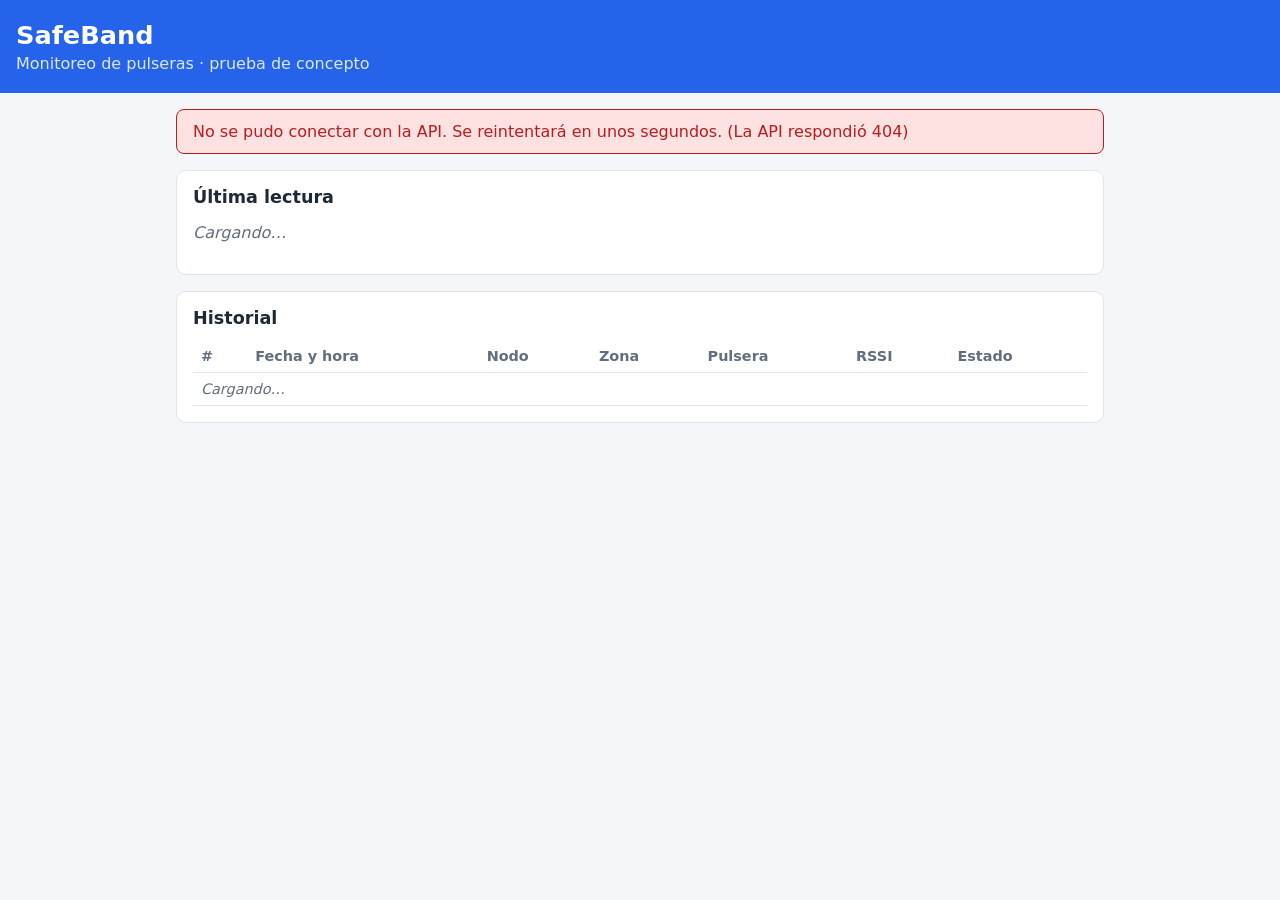
==== SafeBand.api/wwwroot/index.html @ 67feb2b5 "Agrega frontend, firmware de pulsera y nodo, perfil de red local" ====
<!DOCTYPE html>
<html lang="es">
<head>
    <meta charset="utf-8" />
    <meta name="viewport" content="width=device-width, initial-scale=1" />
    <title>SafeBand · Lecturas</title>
    <link rel="stylesheet" href="styles.css" />
</head>
<body>
    <header>
        <h1>SafeBand</h1>
        <p class="subtitulo">Monitoreo de pulseras · prueba de concepto</p>
    </header>

    <main>
        <!-- Aviso de error: oculto hasta que falle la conexión -->
        <div id="error" class="aviso aviso-error" hidden></div>

        <!-- Última lectura -->
        <section class="tarjeta">
            <h2>Última lectura</h2>
            <div id="ultima">
                <p class="estado">Cargando…</p>
            </div>
        </section>

        <!-- Historial -->
        <section class="tarjeta">
            <div class="encabezado-seccion">
                <h2>Historial</h2>
                <span id="actualizado" class="actualizado"></span>
            </div>
            <div class="tabla-contenedor">
                <table>
                    <thead>
                        <tr>
                            <th>#</th>
                            <th>Fecha y hora</th>
                            <th>Nodo</th>
                            <th>Zona</th>
                            <th>Pulsera</th>
                            <th>RSSI</th>
                            <th>Estado</th>
                        </tr>
                    </thead>
                    <tbody id="historial">
                        <tr><td colspan="7" class="estado">Cargando…</td></tr>
                    </tbody>
                </table>
            </div>
        </section>
    </main>

    <script src="app.js"></script>
</body>
</html>
---- SafeBand.api/wwwroot/styles.css ----
/* SafeBand · estilos de la página de lecturas */

:root {
    --fondo: #f4f6f9;
    --tarjeta: #ffffff;
    --texto: #1f2933;
    --texto-suave: #616e7c;
    --borde: #e1e5ea;
    --primario: #2563eb;
    --ok: #15803d;
    --ok-fondo: #dcfce7;
    --alerta: #b45309;
    --alerta-fondo: #fef3c7;
    --peligro: #b91c1c;
    --peligro-fondo: #fee2e2;
}

* { box-sizing: border-box; }

body {
    margin: 0;
    font-family: system-ui, -apple-system, "Segoe UI", Roboto, sans-serif;
    background: var(--fondo);
    color: var(--texto);
}

header {
    background: var(--primario);
    color: #fff;
    padding: 20px 16px;
}

header h1 { margin: 0; font-size: 1.6rem; }
.subtitulo { margin: 4px 0 0; opacity: 0.85; }

main {
    max-width: 960px;
    margin: 0 auto;
    padding: 16px;
    display: grid;
    gap: 16px;
}

.tarjeta {
    background: var(--tarjeta);
    border: 1px solid var(--borde);
    border-radius: 10px;
    padding: 16px;
}

.tarjeta h2 { margin: 0 0 12px; font-size: 1.1rem; }

.encabezado-seccion {
    display: flex;
    justify-content: space-between;
    align-items: baseline;
    gap: 8px;
    flex-wrap: wrap;
}

.actualizado { color: var(--texto-suave); font-size: 0.85rem; }

.estado { color: var(--texto-suave); font-style: italic; }

/* Aviso de error */
.aviso { padding: 12px 16px; border-radius: 8px; }
.aviso-error {
    background: var(--peligro-fondo);
    color: var(--peligro);
    border: 1px solid var(--peligro);
}

/* Última lectura */
.rssi-grande { font-size: 2.6rem; font-weight: 700; }

.nivel { margin: 4px 0 12px; font-weight: 600; }
.nivel.fuerte { color: var(--ok); }
.nivel.media { color: var(--alerta); }
.nivel.debil { color: var(--peligro); }

.datos {
    display: grid;
    grid-template-columns: max-content 1fr;
    gap: 4px 12px;
    margin: 0 0 12px;
}
.datos dt { color: var(--texto-suave); }
.datos dd { margin: 0; }

/* Etiquetas de estado */
.etiquetas { display: flex; gap: 6px; flex-wrap: wrap; }
.etiqueta {
    padding: 2px 8px;
    border-radius: 999px;
    font-size: 0.8rem;
    font-weight: 600;
}
.etiqueta.ok { background: var(--ok-fondo); color: var(--ok); }
.etiqueta.alerta { background: var(--alerta-fondo); color: var(--alerta); }
.etiqueta.peligro { background: var(--peligro-fondo); color: var(--peligro); }

/* Tabla (con scroll horizontal en celular) */
.tabla-contenedor { overflow-x: auto; }
table { width: 100%; border-collapse: collapse; font-size: 0.9rem; }
th, td {
    text-align: left;
    padding: 8px;
    border-bottom: 1px solid var(--borde);
    white-space: nowrap;
}
th { color: var(--texto-suave); font-weight: 600; }
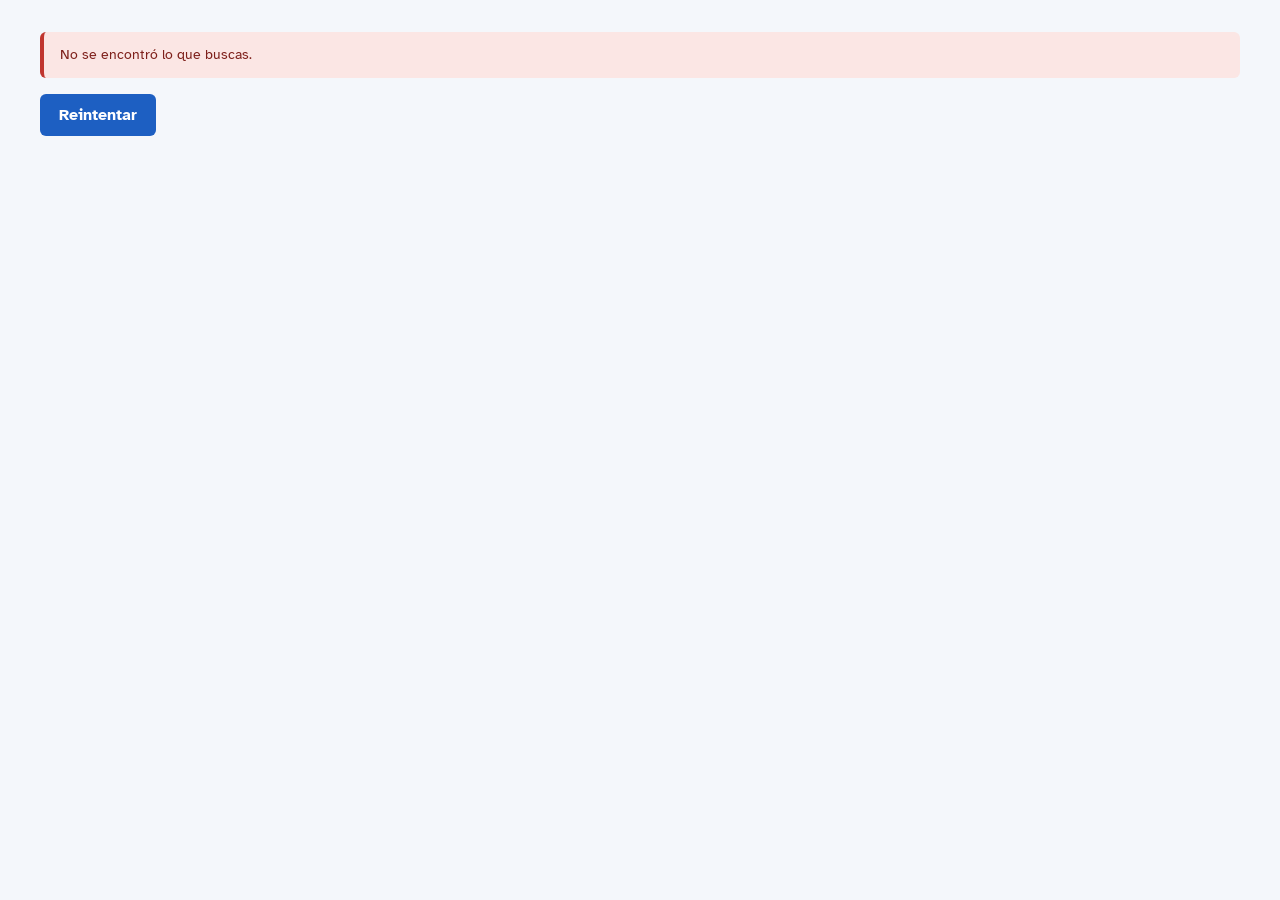
==== commit 330369a6: "Inicio de frontend, Login" ====
--- a/SafeBand.api/wwwroot/index.html
+++ b/SafeBand.api/wwwroot/index.html
@@ -3,54 +3,18 @@
 <head>
     <meta charset="utf-8" />
     <meta name="viewport" content="width=device-width, initial-scale=1" />
-    <title>SafeBand · Lecturas</title>
-    <link rel="stylesheet" href="styles.css" />
+    <title>SafeBand</title>
+    <meta name="theme-color" content="#1D5FC2" />
+    <link rel="preconnect" href="https://fonts.googleapis.com" />
+    <link rel="preconnect" href="https://fonts.gstatic.com" crossorigin />
+    <link rel="stylesheet" href="https://fonts.googleapis.com/css2?family=Atkinson+Hyperlegible:wght@400;700&display=swap" />
+    <link rel="stylesheet" href="css/app.css" />
 </head>
 <body>
-    <header>
-        <h1>SafeBand</h1>
-        <p class="subtitulo">Monitoreo de pulseras · prueba de concepto</p>
-    </header>
-
-    <main>
-        <!-- Aviso de error: oculto hasta que falle la conexión -->
-        <div id="error" class="aviso aviso-error" hidden></div>
-
-        <!-- Última lectura -->
-        <section class="tarjeta">
-            <h2>Última lectura</h2>
-            <div id="ultima">
-                <p class="estado">Cargando…</p>
-            </div>
-        </section>
-
-        <!-- Historial -->
-        <section class="tarjeta">
-            <div class="encabezado-seccion">
-                <h2>Historial</h2>
-                <span id="actualizado" class="actualizado"></span>
-            </div>
-            <div class="tabla-contenedor">
-                <table>
-                    <thead>
-                        <tr>
-                            <th>#</th>
-                            <th>Fecha y hora</th>
-                            <th>Nodo</th>
-                            <th>Zona</th>
-                            <th>Pulsera</th>
-                            <th>RSSI</th>
-                            <th>Estado</th>
-                        </tr>
-                    </thead>
-                    <tbody id="historial">
-                        <tr><td colspan="7" class="estado">Cargando…</td></tr>
-                    </tbody>
-                </table>
-            </div>
-        </section>
-    </main>
-
-    <script src="app.js"></script>
+    <!-- Toda la interfaz la dibuja js/app.js dentro de este contenedor -->
+    <div id="app" aria-live="polite">
+        <p class="arranque">Cargando SafeBand…</p>
+    </div>
+    <script type="module" src="js/app.js"></script>
 </body>
 </html>
--- a/SafeBand.api/wwwroot/css/app.css
+++ b/SafeBand.api/wwwroot/css/app.css
@@ -0,0 +1,456 @@
+/* =========================================================
+   SafeBand · estilos del panel
+   Colores claros con azul institucional; tipografía Atkinson Hyperlegible.
+   ========================================================= */
+
+:root {
+    /* Colores base */
+    --fondo: #F4F7FB;
+    --superficie: #FFFFFF;
+    --tinta: #16283F;
+    --tinta-suave: #5A6B82;
+    --linea: #D8E1EC;
+    --azul: #1D5FC2;
+    --azul-hover: #174E9F;
+    --azul-claro: #E2ECFA;
+    --azul-tenue: #F0F5FC;
+
+    /* Estados (solo con significado) */
+    --ok: #1E7F55;        --ok-fondo: #E3F4EC;
+    --alerta: #A8650F;    --alerta-fondo: #FBF0DE;
+    --peligro: #C0352E;   --peligro-fondo: #FBE6E4;
+
+    /* Tipografía: escala ~1.25 */
+    --fuente: "Atkinson Hyperlegible", system-ui, -apple-system, "Segoe UI", sans-serif;
+    --t-xs: 0.8rem;
+    --t-sm: 0.9rem;
+    --t-base: 1rem;
+    --t-lg: 1.25rem;
+    --t-xl: 1.6rem;
+    --t-xxl: 2.4rem;
+
+    /* Radios por jerarquía: controles chicos, paneles medianos */
+    --r-control: 6px;
+    --r-panel: 10px;
+
+    --ancho-lateral: 232px;
+}
+
+* { box-sizing: border-box; }
+
+html, body { margin: 0; height: 100%; }
+
+body {
+    font-family: var(--fuente);
+    font-size: var(--t-base);
+    line-height: 1.5;
+    color: var(--tinta);
+    background: var(--fondo);
+    -webkit-font-smoothing: antialiased;
+}
+
+h1, h2, h3 { margin: 0; line-height: 1.2; }
+p { margin: 0; }
+button, input, select, textarea { font: inherit; color: inherit; }
+
+/* Foco visible para teclado en todos los controles */
+:focus-visible {
+    outline: 3px solid color-mix(in srgb, var(--azul) 45%, transparent);
+    outline-offset: 2px;
+}
+
+.arranque {
+    padding: 48px 24px;
+    color: var(--tinta-suave);
+    text-align: center;
+}
+
+.oculto-visual {
+    position: absolute; width: 1px; height: 1px; overflow: hidden;
+    clip: rect(0 0 0 0); white-space: nowrap;
+}
+
+/* ---------- Marca (logo de ondas) ---------- */
+
+.marca {
+    display: flex;
+    align-items: center;
+    gap: 10px;
+    font-weight: 700;
+    font-size: var(--t-lg);
+    color: var(--tinta);
+    text-decoration: none;
+}
+.marca svg { flex: none; }
+
+/* ---------- Botones y campos ---------- */
+
+.boton {
+    display: inline-flex;
+    align-items: center;
+    justify-content: center;
+    gap: 8px;
+    min-height: 42px;
+    padding: 0 18px;
+    border: 1px solid transparent;
+    border-radius: var(--r-control);
+    font-weight: 700;
+    cursor: pointer;
+    transition: background-color 120ms ease;
+}
+.boton-primario { background: var(--azul); color: #fff; }
+.boton-primario:hover { background: var(--azul-hover); }
+.boton-primario:disabled { background: #8FAFE0; cursor: progress; }
+.boton-sutil { background: transparent; color: var(--tinta-suave); border-color: var(--linea); }
+.boton-sutil:hover { background: var(--azul-tenue); color: var(--tinta); }
+
+.campo { display: grid; gap: 6px; }
+.campo label { font-weight: 700; font-size: var(--t-sm); }
+.campo input {
+    min-height: 44px;
+    padding: 0 12px;
+    background: var(--superficie);
+    border: 1px solid var(--linea);
+    border-radius: var(--r-control);
+}
+.campo input:hover { border-color: #B9C7D8; }
+.campo input:focus-visible { border-color: var(--azul); outline-offset: 0; }
+
+.casilla { display: flex; align-items: center; gap: 10px; font-size: var(--t-sm); cursor: pointer; }
+.casilla input { width: 18px; height: 18px; accent-color: var(--azul); }
+
+/* ---------- Avisos ---------- */
+
+.aviso {
+    padding: 12px 16px;
+    border-radius: var(--r-control);
+    border-left: 4px solid;
+    font-size: var(--t-sm);
+}
+.aviso-error { background: var(--peligro-fondo); border-color: var(--peligro); color: #7E201B; }
+.aviso-info  { background: var(--azul-tenue); border-color: var(--azul); color: var(--tinta); }
+
+/* =========================================================
+   Inicio de sesión
+   ========================================================= */
+
+.login {
+    min-height: 100vh;
+    min-height: 100dvh;
+    display: grid;
+    grid-template-columns: minmax(0, 1.1fr) minmax(0, 1fr);
+}
+
+.login-marca {
+    position: relative;
+    overflow: hidden;
+    display: flex;
+    flex-direction: column;
+    justify-content: space-between;
+    padding: 40px 48px;
+    background: var(--azul-claro);
+}
+
+/* Ondas: lo que hace la pulsera, anunciarse por Bluetooth */
+.ondas {
+    position: absolute;
+    right: -170px;
+    top: -170px;
+    width: 560px;
+    height: 560px;
+    pointer-events: none;
+}
+/* El texto de la marca siempre por encima de las ondas */
+.login-marca > :not(.ondas) { position: relative; z-index: 1; }
+.ondas circle { fill: none; stroke: var(--azul); }
+.ondas .onda {
+    transform-origin: 280px 280px;
+    animation: onda 3.2s cubic-bezier(.2, .6, .3, 1) 3;
+    opacity: 0;
+}
+.ondas .onda:nth-child(2) { animation-delay: .5s; }
+.ondas .onda:nth-child(3) { animation-delay: 1s; }
+@keyframes onda {
+    0%   { transform: scale(.15); opacity: .55; }
+    100% { transform: scale(1);   opacity: 0; }
+}
+.ondas .fija { opacity: .18; }
+
+.login-lema {
+    position: relative;
+    max-width: 24ch;
+    font-size: var(--t-xxl);
+    font-weight: 700;
+    line-height: 1.15;
+    letter-spacing: -0.01em;
+}
+.login-lema-sub {
+    position: relative;
+    margin-top: 16px;
+    max-width: 40ch;
+    color: var(--tinta-suave);
+    font-size: var(--t-lg);
+    line-height: 1.45;
+}
+
+.login-panel {
+    display: flex;
+    align-items: center;
+    justify-content: center;
+    padding: 40px 24px;
+    background: var(--superficie);
+}
+.login-form { width: 100%; max-width: 360px; display: grid; gap: 20px; }
+.login-form h1 { font-size: var(--t-xl); }
+.login-form .ayuda { color: var(--tinta-suave); font-size: var(--t-sm); margin-top: 6px; }
+.login-form .boton { width: 100%; }
+
+@media (max-width: 820px) {
+    .login { grid-template-columns: 1fr; }
+    .login-marca { padding: 28px 24px 32px; min-height: 0; gap: 28px; }
+    .login-lema { font-size: var(--t-xl); }
+    .login-lema-sub { font-size: var(--t-base); }
+    .ondas { width: 300px; height: 300px; right: -110px; top: -110px; }
+    .ondas .onda { transform-origin: 280px 280px; }
+}
+
+/* =========================================================
+   Estructura del panel
+   ========================================================= */
+
+.panel {
+    min-height: 100vh;
+    min-height: 100dvh;
+    display: grid;
+    grid-template-columns: var(--ancho-lateral) minmax(0, 1fr);
+}
+
+.lateral {
+    position: sticky;
+    top: 0;
+    height: 100vh;
+    display: flex;
+    flex-direction: column;
+    gap: 24px;
+    padding: 20px 14px;
+    background: var(--superficie);
+    border-right: 1px solid var(--linea);
+}
+.lateral .marca { padding: 4px 8px; }
+
+.menu { display: grid; gap: 2px; }
+.menu a {
+    display: flex;
+    align-items: center;
+    gap: 12px;
+    padding: 10px 12px;
+    border-radius: var(--r-control);
+    color: var(--tinta-suave);
+    font-weight: 700;
+    text-decoration: none;
+}
+.menu a:hover { background: var(--azul-tenue); color: var(--tinta); }
+.menu a[aria-current="page"] {
+    background: var(--azul-claro);
+    color: var(--azul);
+}
+.menu svg { flex: none; }
+
+.usuario {
+    margin-top: auto;
+    display: grid;
+    gap: 10px;
+    padding: 14px 8px 0;
+    border-top: 1px solid var(--linea);
+}
+.usuario-nombre { font-weight: 700; overflow-wrap: anywhere; }
+.usuario-rol { color: var(--tinta-suave); font-size: var(--t-sm); }
+
+.contenido {
+    min-width: 0;
+    padding: 32px 40px 48px;
+}
+
+.barra-movil { display: none; }
+
+@media (max-width: 860px) {
+    .panel { grid-template-columns: 1fr; }
+    .barra-movil {
+        position: sticky;
+        top: 0;
+        z-index: 20;
+        display: flex;
+        align-items: center;
+        justify-content: space-between;
+        padding: 10px 16px;
+        background: var(--superficie);
+        border-bottom: 1px solid var(--linea);
+    }
+    .lateral {
+        position: fixed;
+        z-index: 30;
+        inset: 0 auto 0 0;
+        width: min(80vw, 280px);
+        transform: translateX(-100%);
+        transition: transform 180ms ease;
+        box-shadow: 0 0 0 100vmax transparent;
+    }
+    .panel.menu-abierto .lateral {
+        transform: none;
+        box-shadow: 0 0 0 100vmax rgba(22, 40, 63, .35);
+    }
+    .contenido { padding: 20px 16px 40px; }
+}
+
+/* ---------- Encabezado de cada vista ---------- */
+
+.encabezado {
+    display: flex;
+    flex-wrap: wrap;
+    align-items: flex-end;
+    justify-content: space-between;
+    gap: 12px 24px;
+    margin-bottom: 24px;
+}
+.encabezado h1 { font-size: var(--t-xl); }
+.encabezado .sub { margin-top: 4px; color: var(--tinta-suave); max-width: 60ch; }
+
+/* Indicador "en vivo": punto que late */
+.en-vivo {
+    display: inline-flex;
+    align-items: center;
+    gap: 8px;
+    font-size: var(--t-sm);
+    color: var(--tinta-suave);
+    font-variant-numeric: tabular-nums;
+}
+.en-vivo::before {
+    content: "";
+    width: 9px;
+    height: 9px;
+    border-radius: 50%;
+    background: var(--ok);
+    box-shadow: 0 0 0 0 color-mix(in srgb, var(--ok) 50%, transparent);
+    animation: latido 2s infinite;
+}
+.en-vivo.desconectado::before { background: var(--peligro); animation: none; }
+@keyframes latido {
+    0%   { box-shadow: 0 0 0 0 color-mix(in srgb, var(--ok) 50%, transparent); }
+    70%  { box-shadow: 0 0 0 8px transparent; }
+    100% { box-shadow: 0 0 0 0 transparent; }
+}
+
+/* =========================================================
+   Vista "En vivo"
+   ========================================================= */
+
+.vivo { display: grid; gap: 24px; }
+.vivo > .encabezado { margin-bottom: 0; }
+
+/* La respuesta principal: dónde está */
+.ahora {
+    display: grid;
+    grid-template-columns: minmax(0, 1fr) auto;
+    gap: 16px 32px;
+    align-items: center;
+    padding: 24px 28px;
+    background: var(--superficie);
+    border: 1px solid var(--linea);
+    border-left: 6px solid var(--azul);
+    border-radius: var(--r-panel);
+}
+.ahora-zona { font-size: var(--t-xxl); font-weight: 700; letter-spacing: -0.01em; line-height: 1.1; }
+.ahora-quien { margin-top: 8px; font-size: var(--t-lg); }
+.ahora-quien .pulsera { color: var(--tinta-suave); }
+.ahora-detalle {
+    margin-top: 12px;
+    display: flex;
+    flex-wrap: wrap;
+    gap: 8px 20px;
+    color: var(--tinta-suave);
+    font-size: var(--t-sm);
+}
+.ahora-senal { display: grid; justify-items: end; gap: 6px; text-align: right; }
+.ahora-senal .dbm { font-size: var(--t-xl); font-weight: 700; font-variant-numeric: tabular-nums; }
+.ahora-senal .distancia { color: var(--tinta-suave); font-size: var(--t-sm); }
+.ahora.sos { border-left-color: var(--peligro); background: linear-gradient(var(--peligro-fondo), var(--peligro-fondo)); }
+.ahora .vacio { color: var(--tinta-suave); }
+
+@media (max-width: 640px) {
+    .ahora { grid-template-columns: 1fr; padding: 20px; }
+    .ahora-zona { font-size: var(--t-xl); }
+    .ahora-senal { justify-items: start; text-align: left; }
+}
+
+/* Barras de señal, como las del celular */
+.senal { display: inline-flex; align-items: flex-end; gap: 3px; height: 18px; }
+.senal i { width: 5px; border-radius: 1px; background: var(--linea); }
+.senal i:nth-child(1) { height: 25%; }
+.senal i:nth-child(2) { height: 50%; }
+.senal i:nth-child(3) { height: 75%; }
+.senal i:nth-child(4) { height: 100%; }
+.senal[data-nivel="1"] i:nth-child(-n+1),
+.senal[data-nivel="2"] i:nth-child(-n+2),
+.senal[data-nivel="3"] i:nth-child(-n+3),
+.senal[data-nivel="4"] i:nth-child(-n+4) { background: var(--azul); }
+.senal.grande { height: 28px; gap: 4px; }
+.senal.grande i { width: 8px; }
+
+/* Etiquetas de estado */
+.etiquetas { display: flex; flex-wrap: wrap; gap: 6px; }
+.etiqueta {
+    display: inline-block;
+    padding: 2px 10px;
+    border-radius: 999px;
+    font-size: var(--t-xs);
+    font-weight: 700;
+    white-space: nowrap;
+}
+.etiqueta.ok { background: var(--ok-fondo); color: var(--ok); }
+.etiqueta.alerta { background: var(--alerta-fondo); color: var(--alerta); }
+.etiqueta.peligro { background: var(--peligro); color: #fff; }
+
+/* ---------- Tablas ---------- */
+
+.seccion { display: grid; gap: 12px; }
+.seccion h2 { font-size: var(--t-lg); }
+
+.tabla-marco {
+    overflow-x: auto;
+    background: var(--superficie);
+    border: 1px solid var(--linea);
+    border-radius: var(--r-panel);
+}
+table { width: 100%; border-collapse: collapse; font-size: var(--t-sm); }
+th, td { padding: 11px 16px; text-align: left; white-space: nowrap; }
+thead th {
+    position: sticky;
+    top: 0;
+    background: var(--azul-tenue);
+    color: var(--tinta-suave);
+    font-weight: 700;
+    border-bottom: 1px solid var(--linea);
+}
+tbody tr + tr td { border-top: 1px solid #EBF0F6; }
+tbody tr:hover td { background: #F8FAFD; }
+td.num { font-variant-numeric: tabular-nums; }
+td .secundario { color: var(--tinta-suave); }
+td.vacio { padding: 32px 16px; text-align: center; color: var(--tinta-suave); white-space: normal; }
+
+/* ---------- Sección en construcción ---------- */
+
+.pendiente {
+    max-width: 56ch;
+    padding: 28px;
+    background: var(--superficie);
+    border: 1px dashed #B9C7D8;
+    border-radius: var(--r-panel);
+    color: var(--tinta-suave);
+}
+.pendiente strong { color: var(--tinta); }
+
+/* Movimiento reducido: sin animaciones */
+@media (prefers-reduced-motion: reduce) {
+    *, *::before, *::after { animation: none !important; transition: none !important; }
+    .ondas .onda { opacity: 0; }
+}
